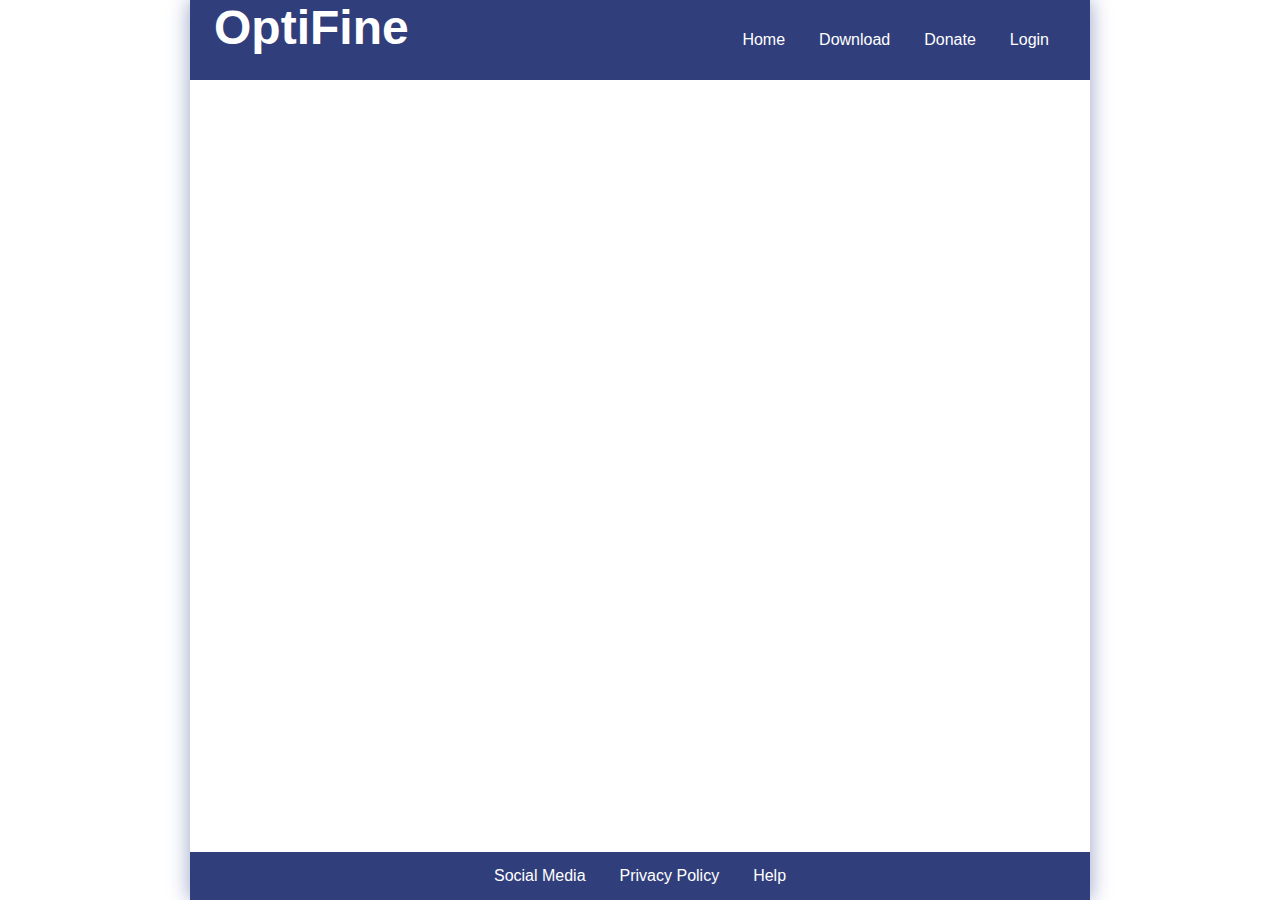
==== blank.html @ 019ba74e "we speak english here" ====
<!DOCTYPE html>
<html lang="en">

<head>
  <meta http-equiv="content-type" content="text/html; charset=UTF-8" />
  <link rel="shortcut icon" href='img/favicon3.ico' />
  <link rel="stylesheet"
    href="https://fonts.googleapis.com/css2?family=Oswald:wght@400;500&family=Roboto:wght@400;700&display=swap"/>

  <link rel="stylesheet" href="css/global.css" />

  <meta name="description" content="OptiFine - Minecraft performance tuning and advanced graphics" />
  <meta name="keywords" content="optifine, minecraft, fps, lag, antialiasing, hd textures" />

  <meta property="og:title" content="OptiFine" />
  <meta name="twitter:title" content="OptiFine" />

  <link rel="canonical" href="https://optifine.net" />
  <meta property="og:url" content="https://optifine.net" />
  <meta name="twitter:url" content="https://optifine.net" />

  <meta name="description" content="Minecraft performance tuning and advanced graphics" />
  <meta property="og:description" content="Minecraft performance tuning and advanced graphics" />
  <meta name="twitter:description" content="Minecraft performance tuning and advanced graphics" />

  <meta property="og:image" content="./img/icon_default.png" />
  <meta name="twitter:image" content="./img/icon_default.png" />

  <meta property="og:type" content="website" />
  <meta name="twitter:card" content="summary" />
  <meta property="og:locale" content="en_US" />
  <meta property="og:image" content="./img/icon_default.png" />

  <meta name="theme-color" content="#E29F00" />
  <meta name="msapplication-TileColor" content="#E29F00">

  <title>Blank | OptiFine</title>
</head>

<body>
  <div id="wrapper">
    <div id="header">
      <div id="optifine">
        <a href="home">OptiFine</a>
      </div>
      <div id="nav">
        <a href="home">Home</a>
        <a href="download">Download</a>
        <a href="donate">Donate</a>
        <a href="login">Login</a>
      </div>
    </div>

    <div id="content">

    </div>

    <div id="footer">
      <a href="social">Social Media</a>
      <a href="privacy">Privacy Policy</a>
      <a href="support">Help</a>
    </div>
  </div>
</body>

</html>
---- css/global.css ----
@font-face {
  font-family: 'Roboto';
  src: url('../font/Roboto-Regular.ttf') format('truetype');
  font-weight: normal;
  font-style: normal;
}

@font-face {
  font-family: 'Roboto';
  src: url('../font/Roboto-Bold.ttf') format('truetype');
  font-weight: bold;
  font-style: normal;
}

@font-face {
  font-family: 'Oswald';
  src: url('../font/Oswald-Regular.ttf') format('truetype');
  font-weight: normal;
  font-style: normal;
}

@font-face {
  font-family: 'Oswald';
  src: url('../font/Oswald-Medium.ttf') format('truetype');
  font-weight: bold;
  font-style: normal;
}

@font-face {
  font-family: 'Quicksand';
  src: url('../font/Quicksand-Light.ttf') format('truetype');
  font-weight: normal;
  font-style: normal;
}

@font-face {
  font-family: 'Quicksand';
  src: url('../font/Quicksand-Regular.ttf') format('truetype');
  font-weight: bold;
  font-style: normal;
}

html, body {
  margin: 0;
  height: 100%;
}

body {
  font-family: 'Roboto', arial, helvetica, sans-serif;
  font-weight: normal;
  font-style: normal;
  background-image: url('../img/snow64b.gif');
  color: #0C0F1E;
}

a {
  color: #313E7C;
  text-decoration: none;
}

h1 {
  font-weight: 700;
  font-size: 4em;
  font-family: "Quicksand", arial, helvetica, sans-serif;
  margin: 0.25em 0;
}

h2 {
  font-weight: 500;
  font-family: helvetica, arial, sans-serif;
  margin-bottom: 0.3em;
  text-align: center;
}

#header, #footer {
  width: 100%;
  display: flex;
  background-color: #313E7C;
}

#header {
  height: 5em;
  justify-content: space-between;
}

#wrapper {
  margin: 0 auto;
  max-width: 900px;
  min-width: 700px;
  min-height: 100%;
  display: flex;
  flex-direction: column;
  background-color: white;
  box-shadow: 0px 0px 20px #96a0c5;
}

#optifine {
  display: flex;
  align-items: stretch;
  justify-content: center;
  font-family: 'Oswald', arial, helvetica, sans-serif;
  font-size: 300%;
  font-weight: bold;
  transition: 100ms;
}

#optifine:hover, #optifine:focus {
  background-color: #fff;
}

#optifine a {
  width: 100%;
  text-align: center;
  color: #fff;
  transition: 100ms;
  padding: 0 0.5em;
}

#optifine:hover > a, #optifine:focus > a {
  color: #313E7C;
}

#nav {
  flex-grow: 1;
  display: flex;
  align-items: center;
  justify-content: flex-end;
  margin: 0 1.5em;
}

#nav a, #footer a {
  color: #fff;
  padding: 0.5em 1em;
  transition: 100ms;
  margin: 0 1px;
}

#nav a:hover, #footer a:hover, #nav a:focus, #footer a:focus {
  color: #313E7C;
  background-color: #fff;
}

#content {
  flex-grow: 1;
  display: flex;
  flex-direction: column;
  align-items: center;
  padding: 2em;
}

#footer {
  height: 3em;
  align-items: center;
  justify-content: center;
}

.largeButton {
  background-color: #313E7C;
  color: #fff;
  padding: 0.5em 2em;
  font-size: 1.5em;
  box-shadow: 0 0 0 1px #313E7C inset;
  text-align: center;
  transition: 100ms;
}

.largeButton:hover, .largeButton:focus {
  background-color: transparent;
  color: #313E7C;
}
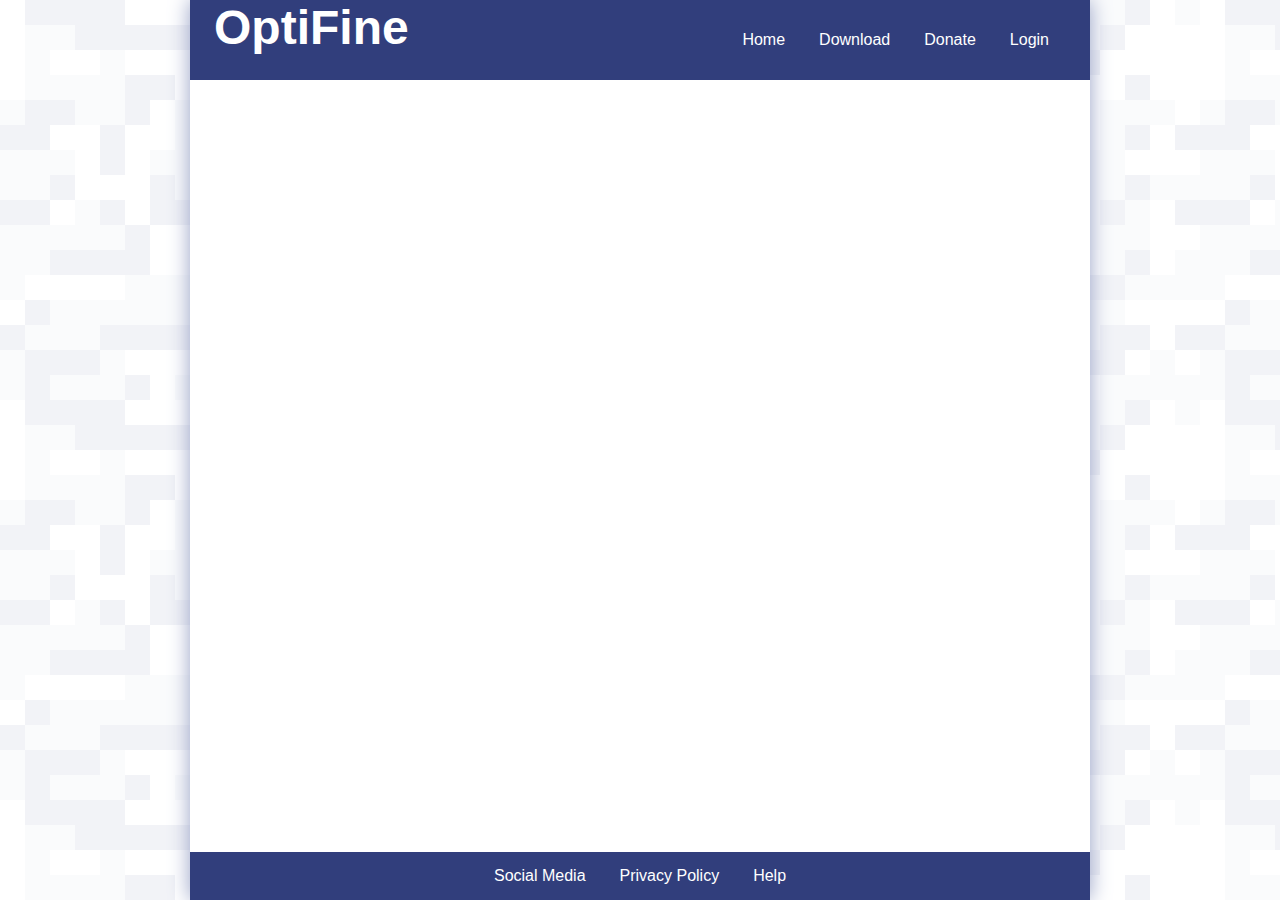
==== commit ec19da6f: "some cleanup, minor background adjustments" ====
--- a/blank.html
+++ b/blank.html
@@ -3,11 +3,9 @@
 
 <head>
   <meta http-equiv="content-type" content="text/html; charset=UTF-8" />
-  <link rel="shortcut icon" href='img/favicon3.ico' />
-  <link rel="stylesheet"
-    href="https://fonts.googleapis.com/css2?family=Oswald:wght@400;500&family=Roboto:wght@400;700&display=swap"/>
+  <meta name="viewport" content="width=device-width, initial-scale=1.0">
 
-  <link rel="stylesheet" href="css/global.css" />
+  <!-- embed data -->
 
   <meta name="description" content="OptiFine - Minecraft performance tuning and advanced graphics" />
   <meta name="keywords" content="optifine, minecraft, fps, lag, antialiasing, hd textures" />
@@ -34,10 +32,23 @@
   <meta name="theme-color" content="#E29F00" />
   <meta name="msapplication-TileColor" content="#E29F00">
 
+  <!-- stylesheets -->
+
+  <link rel="stylesheet"
+    href="https://fonts.googleapis.com/css2?family=Oswald:wght@400;500&family=Roboto:wght@400;700&display=swap"/>
+  <link rel="stylesheet" href="css/global.css" />
+
+  <!-- scripts -->
+
+  <!-- misc -->
+
   <title>Blank | OptiFine</title>
+  <link rel="shortcut icon" href='img/favicon3.ico' />
+
 </head>
 
 <body>
+  <div id="parallaxBackground"></div>
   <div id="wrapper">
     <div id="header">
       <div id="optifine">
--- a/css/global.css
+++ b/css/global.css
@@ -42,17 +42,31 @@
 
 html, body {
   margin: 0;
-  height: 100%;
+  height: 100vh;
 }
 
 body {
   font-family: 'Roboto', arial, helvetica, sans-serif;
   font-weight: normal;
   font-style: normal;
-  background-image: url('../img/snow64b.gif');
+  background-image: url('../img/snow.png');
+  background-size: 400px;
+  background-position: -50px 50px;
+  background-attachment: fixed;
   color: #0C0F1E;
-}
-
+  overflow-x: hidden;
+  overflow-y: scroll;
+  perspective: 2px;
+
+  image-rendering: optimizeSpeed;
+  image-rendering: -moz-crisp-edges;
+  image-rendering: -o-crisp-edges;
+  image-rendering: -webkit-optimize-contrast;
+  image-rendering: optimize-contrast;
+  image-rendering: crisp-edges;
+  image-rendering: pixelated;
+  -ms-interpolation-mode: nearest-neighbor;
+}
 a {
   color: #313E7C;
   text-decoration: none;
@@ -72,6 +86,43 @@
   text-align: center;
 }
 
+ol, ul {
+  width: 500px;
+  padding: 0;
+}
+
+ol {
+  list-style: none;
+  counter-reset: item;
+}
+
+ul {
+  counter-reset: item;
+}
+
+ol > li {
+  counter-increment: item;
+}
+
+ol > li:before {
+  content: counter(item) ".";
+  font-weight: 1000;
+  font-size: 32px;
+  margin: 0.25em;
+  margin-right: 0.5em;
+}
+
+ol li, ul li {
+  display: flex;
+  align-items: center;
+  margin: 1em;
+  line-height: 1.2em;
+}
+
+li ol li, li ul li {
+  margin: .5em;
+}
+
 #header, #footer {
   width: 100%;
   display: flex;
@@ -84,6 +135,7 @@
 }
 
 #wrapper {
+  position: relative;
   margin: 0 auto;
   max-width: 900px;
   min-width: 700px;
@@ -167,4 +219,15 @@
 .largeButton:hover, .largeButton:focus {
   background-color: transparent;
   color: #313E7C;
+}
+
+#capeEditorFrame {
+  padding: .5em;
+  margin: 1em;
+}
+
+#capeEditorFrame iframe {
+  border: 0;
+  width: 700px;
+  height: 450px;
 }